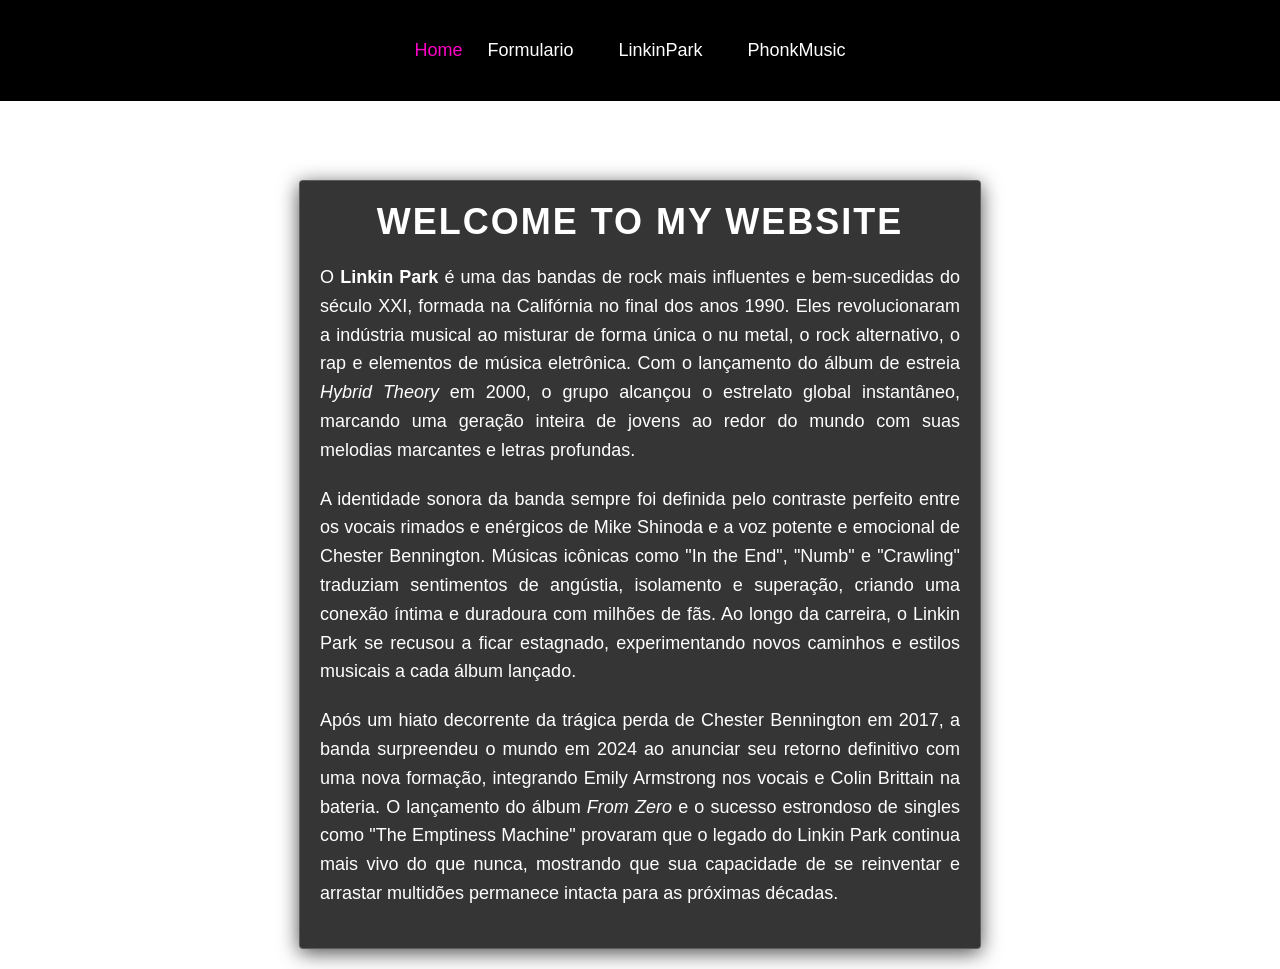
==== index.html @ 5ed3e664 "Versão base do projeto" ====
<!DOCTYPE html>
<html lang="pt-BR">
  <head>
    <meta charset="UTF-8">
    <title>Home</title>
    <link rel="stylesheet" href="style.css">
  </head>	
    
  <body> 

    <header class="menu">
      Home
      <a href="formulario.html">Formulario</a>
      <a href="https://linkinpark.com" target="_blank">LinkinPark</a>
      <a href="https://youtube.com" target="_blank">PhonkMusic</a>
    </header>

    <div class="conteudo">
        <h1>Welcome to my website</h1>
        <p>O <b>Linkin Park</b> é uma das bandas de rock mais influentes e bem-sucedidas do século XXI,
        formada na Califórnia no final dos anos 1990. Eles revolucionaram a indústria musical ao misturar de forma única o nu metal,
        o rock alternativo, o rap e elementos de música eletrônica. Com o lançamento do álbum de estreia <i>Hybrid Theory</i> em 2000,
        o grupo alcançou o estrelato global instantâneo, marcando uma geração inteira de jovens ao redor do mundo com suas melodias marcantes e letras profundas.</p>

        <p>A identidade sonora da banda sempre foi definida pelo contraste perfeito entre os vocais rimados e enérgicos
        de Mike Shinoda e a voz potente e emocional de Chester Bennington. Músicas icônicas como "In the End",
        "Numb" e "Crawling" traduziam sentimentos de angústia, isolamento e superação, criando uma conexão íntima e duradoura com milhões de fãs.
        Ao longo da carreira, o Linkin Park se recusou a ficar estagnado, experimentando novos caminhos e estilos musicais a cada álbum lançado.</p>

        <p>Após um hiato decorrente da trágica perda de Chester Bennington em 2017, a banda surpreendeu o mundo em 2024 ao anunciar seu retorno definitivo com uma nova formação,
        integrando Emily Armstrong nos vocais e Colin Brittain na bateria. O lançamento do álbum <i>From Zero</i> e o sucesso estrondoso de singles como "The Emptiness Machine"
        provaram que o legado do Linkin Park continua mais vivo do que nunca, mostrando que sua capacidade de se reinventar e arrastar multidões permanece intacta para as próximas décadas.</p>
    
    </div>

    
  </body>    
</html>
---- style.css ----
body {
    /* Empurra o conteúdo para baixo para sair de trás do menu fixo */
    padding-top: 160px; 
    font-family: Arial, sans-serif;
    margin: 0;
    
    background-image: url('https://c4.wallpaperflare.com/wallpaper/201/444/964/hybrid-linkin-park-wallpaper-preview.jpg');
    background-repeat: no-repeat;
    background-position: center;
    background-size: cover;
    background-attachment: fixed; /* Mantém a imagem de fundo fixa ao rolar a página */
}

.menu {
    background-color: #000000;
    text-align: center;
    padding: 40px 0;
    position: fixed; /* Fixa o menu no topo da tela */
    width: 100%;
    left: 0;
    top: 0;
    z-index: 9999;
    color: #ff03c8;
    text-decoration: none;
    margin: 0px; 
    font-size: 18px;
    box-sizing: border-box;
}

.menu a {
    color: #ffffff;
    text-decoration: none;
    margin: 0 20px; 
    font-size: 18px;
    transition: 0.2s;
    display: inline-block;
}

.menu a:hover {
    color: #cccccc; /* Muda a cor do texto ao passar o mouse */
    transform: scale(1.15); /* Aumenta levemente o tamanho do link ao passar o mouse */
}

.conteudo {
    color: #ffffff; /* Força a cor do texto para branco */
    margin: 20px auto; /* Centraliza horizontalmente */
    padding: 20px; /* Adiciona preenchimento */
    background-color: rgba(18, 18, 18, 0.85); /* Fundo escuro semi-transparente */
    backdrop-filter: blur(6px); /* Desfoque sutil da imagem de fundo */
    border-radius: 4px;
    width: 50%;
    height: auto;
    border: 1px solid rgba(255, 255, 255, 0.2);
    box-shadow: 0 4px 20px rgba(0, 0, 0, 0.7);
}

.conteudo h1 {
    font-size: 36px;
    margin: 0;
    text-align: center;
    text-transform: uppercase;
    letter-spacing: 2px;
}

.conteudo p {
    font-size: 18px;
    line-height: 1.6;
    text-align: justify;
    margin: 20px 0;
}

/* Estilo do Formulário */
#formulario {
    background-color: rgba(10, 10, 12, 0.85); /* Estilo dark translúcido */
    backdrop-filter: blur(8px);
    width: 50%;
    max-width: 500px;
    height: auto;
    margin: 30px auto;
    padding: 30px;
    border: 1px solid rgba(255, 255, 255, 0.15);
    border-radius: 4px;
    box-shadow: 0 8px 30px rgba(0, 0, 0, 0.85);
    color: #ffffff;
    box-sizing: border-box;
}

/* Campos de entrada e texto com pegada industrial */
input[type="text"],
input[type="email"],
textarea {
    width: 100%;
    box-sizing: border-box;
    padding: 10px 12px;
    margin-top: 6px;
    margin-bottom: 16px;
    background-color: rgba(0, 0, 0, 0.65);
    border: 1px solid #444444;
    border-radius: 2px;
    color: #f1f1f1;
    font-size: 15px;
    transition: border-color 0.2s, box-shadow 0.2s;
}

input[type="text"]:focus,
input[type="email"]:focus,
textarea:focus {
    border-color: #cccccc;
    box-shadow: 0 0 8px rgba(255, 255, 255, 0.25);
}

input::placeholder,
textarea::placeholder {
    color: #777777;
}

textarea {
    resize: vertical;
    min-height: 100px;
}

/* Botão com a imagem */
button {
    background-image: url('img/button.png');
    width: 100px;
    height: 40px;
    background-size: 100% 100%;
    background-repeat: no-repeat;
    background-position: center;
    background-color: transparent;
    border: none;
    cursor: pointer;
  
    margin-top: 10px;
    transition: transform 0.15s ease, filter 0.15s ease;
}

button:hover {
    transform: scale(1.04);
    filter: drop-shadow(0 0 6px rgba(255, 255, 255, 0.4));
}
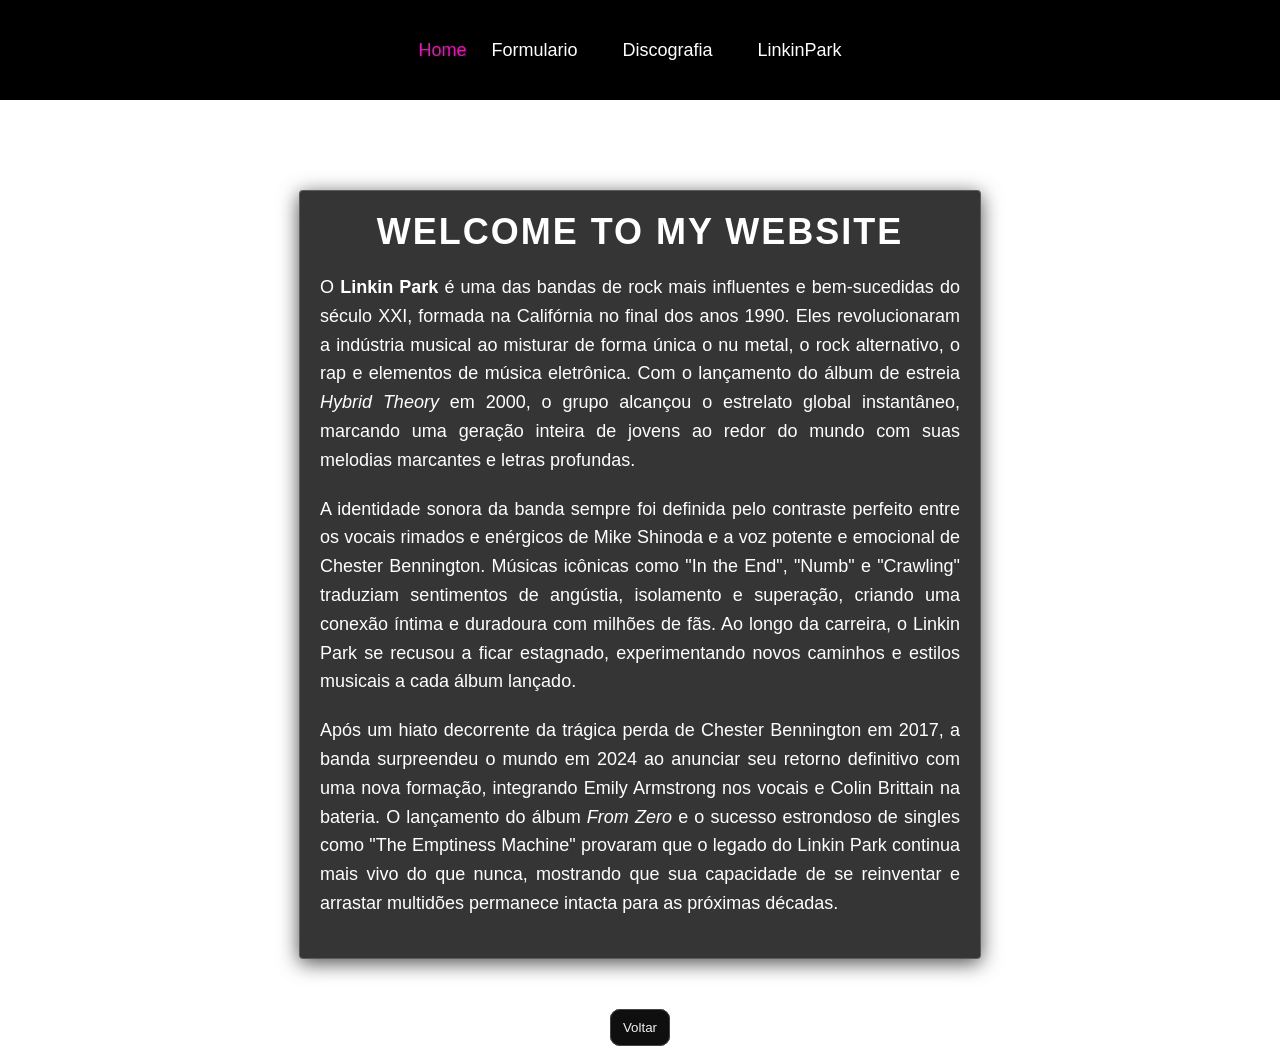
==== commit 99a98444: "Discografia com fotos e nomes, e ancoras no projeto" ====
--- a/index.html
+++ b/index.html
@@ -10,12 +10,12 @@
 
     <header class="menu">
       Home
-      <a href="formulario.html">Formulario</a>
+      <a href="formulario.html" class="ativo">Formulario</a>
+      <a href="discografia.html">Discografia</a>
       <a href="https://linkinpark.com" target="_blank">LinkinPark</a>
-      <a href="https://youtube.com" target="_blank">PhonkMusic</a>
+
     </header>
-
-    <div class="conteudo">
+    <div class="conteudo" id="sobre">
         <h1>Welcome to my website</h1>
         <p>O <b>Linkin Park</b> é uma das bandas de rock mais influentes e bem-sucedidas do século XXI,
         formada na Califórnia no final dos anos 1990. Eles revolucionaram a indústria musical ao misturar de forma única o nu metal,
@@ -33,6 +33,8 @@
     
     </div>
 
-    
+    <br>
+
+  <small><p align="center"><a href='#sobre' class="ancora">Voltar</a></p></small>
   </body>    
 </html>
--- a/style.css
+++ b/style.css
@@ -1,3 +1,7 @@
+html {
+  scroll-behavior: smooth;/* Habilita a rolagem suave para âncoras */
+}
+
 body {
     /* Empurra o conteúdo para baixo para sair de trás do menu fixo */
     padding-top: 160px; 
@@ -14,9 +18,10 @@
 .menu {
     background-color: #000000;
     text-align: center;
-    padding: 40px 0;
+    padding: 40px 0px;
     position: fixed; /* Fixa o menu no topo da tela */
     width: 100%;
+    height: 100px;
     left: 0;
     top: 0;
     z-index: 9999;
@@ -43,7 +48,7 @@
 
 .conteudo {
     color: #ffffff; /* Força a cor do texto para branco */
-    margin: 20px auto; /* Centraliza horizontalmente */
+    margin: 30px auto; /* Centraliza horizontalmente */
     padding: 20px; /* Adiciona preenchimento */
     background-color: rgba(18, 18, 18, 0.85); /* Fundo escuro semi-transparente */
     backdrop-filter: blur(6px); /* Desfoque sutil da imagem de fundo */
@@ -52,6 +57,7 @@
     height: auto;
     border: 1px solid rgba(255, 255, 255, 0.2);
     box-shadow: 0 4px 20px rgba(0, 0, 0, 0.7);
+    
 }
 
 .conteudo h1 {
@@ -69,7 +75,7 @@
     margin: 20px 0;
 }
 
-/* Estilo do Formulário */
+
 #formulario {
     background-color: rgba(10, 10, 12, 0.85); /* Estilo dark translúcido */
     backdrop-filter: blur(8px);
@@ -85,7 +91,7 @@
     box-sizing: border-box;
 }
 
-/* Campos de entrada e texto com pegada industrial */
+
 input[type="text"],
 input[type="email"],
 textarea {
@@ -115,13 +121,14 @@
 }
 
 textarea {
-    resize: vertical;
+    resize: vertical;/* Permite redimensionar verticalmente */
     min-height: 100px;
+    
 }
 
 /* Botão com a imagem */
 button {
-    background-image: url('img/button.png');
+    background-image: url('img/enviar.png');
     width: 100px;
     height: 40px;
     background-size: 100% 100%;
@@ -132,10 +139,56 @@
     cursor: pointer;
   
     margin-top: 10px;
-    transition: transform 0.15s ease, filter 0.15s ease;
+    transition: transform 0.15s ease, filter 0.15s ease;/* Adiciona uma transição suave para o efeito de hover */
 }
 
 button:hover {
     transform: scale(1.04);
-    filter: drop-shadow(0 0 6px rgba(255, 255, 255, 0.4));
-}+    filter: drop-shadow(0 0 6px rgba(255, 255, 255, 1));/* Adiciona um efeito de brilho ao passar o mouse */
+}
+
+table{
+    background-color: rgba(0, 0, 0, 0.75);
+    backdrop-filter: blur(6px);
+    color: #ffffff;
+    border-collapse: collapse;
+    border-radius: 4px;
+    border: 1px solid rgba(255, 255, 255, 0.2);
+    width: 50%;
+    margin: 30px auto;
+    font-family: 'lp-fonte', sans-serif;
+}
+
+td, th {
+    padding: 16px 16px;
+}
+
+th {
+    
+    background-color: rgba(18, 18, 18, 0.85);
+    text-align: center;
+    font-size: 20px;
+    border-bottom: 1px solid rgba(255, 255, 255, 0.2);
+}
+
+@font-face {
+  font-family: 'lp-fonte';
+  src: url('fontes/LpFonte.ttf') format('truetype');
+}
+
+.ancora{
+    width: 100%;
+    box-sizing: border-box;
+    padding: 10px 12px;
+    margin-top: 6px;
+    background-color: rgba(0, 0, 0, 0.94);
+    border: 1px solid #444444;
+    border-radius: 10px;
+    color: #f1f1f1;
+    text-decoration: none;
+}
+
+#sobre {
+  scroll-margin-top: 190px;/* Ajusta a margem superior para compensar o menu fixo */ 
+}
+
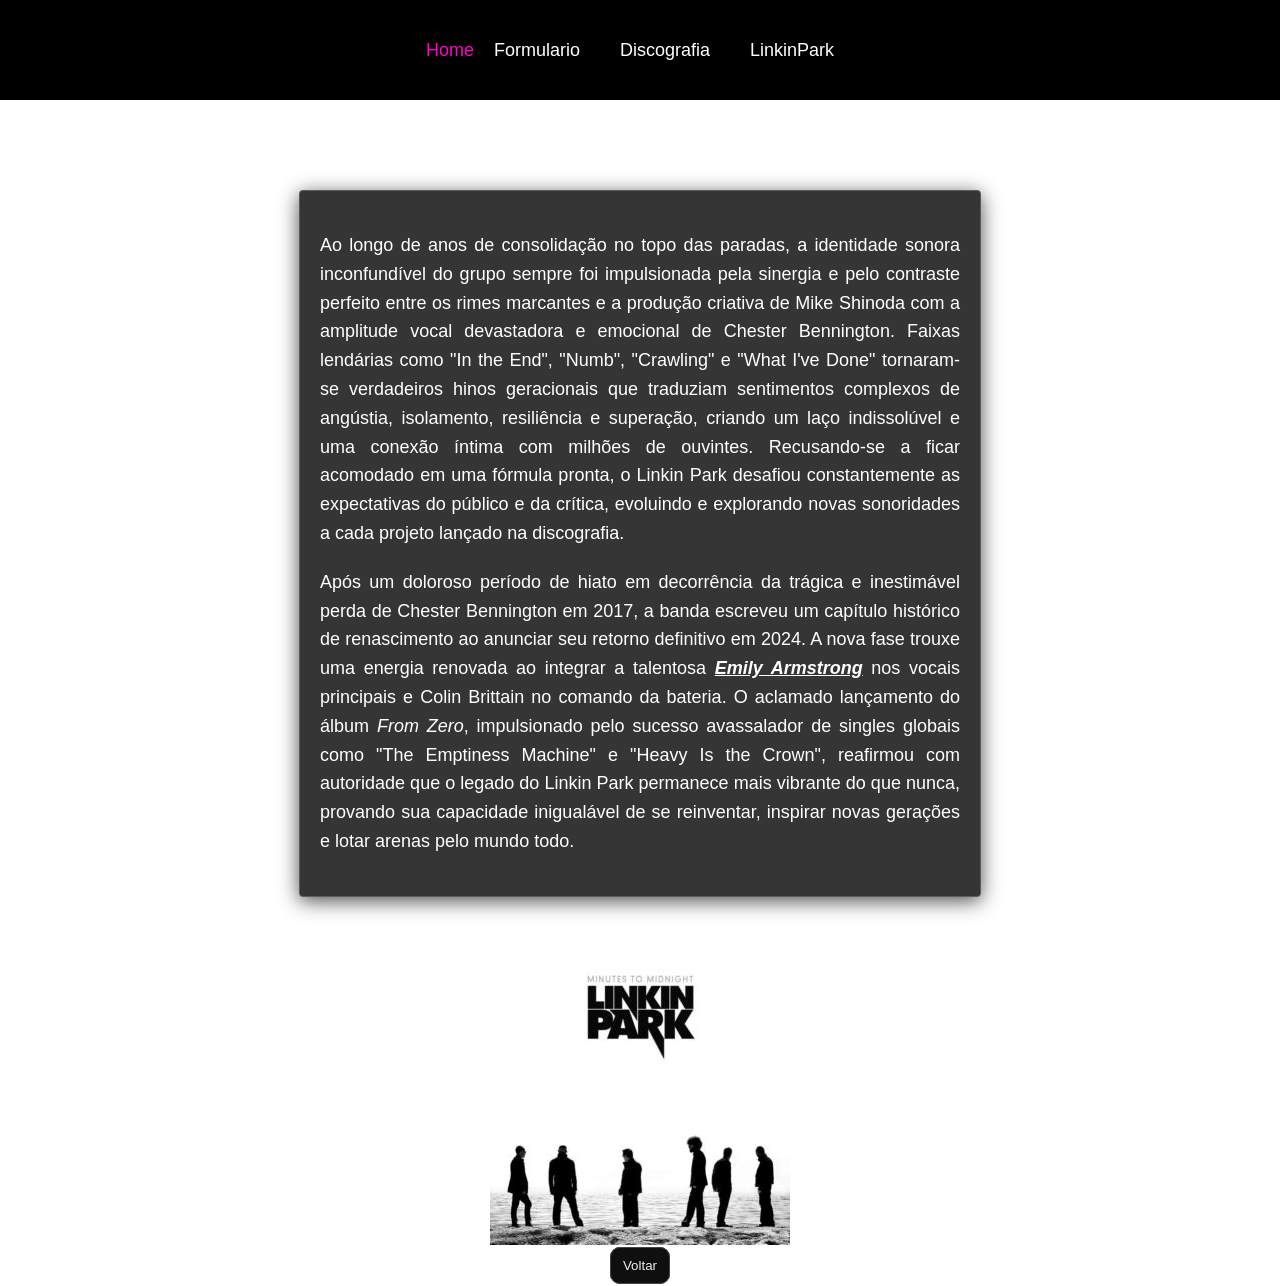
==== commit 2d3cbe97: "Adiciona animações" ====
--- a/index.html
+++ b/index.html
@@ -4,6 +4,7 @@
     <meta charset="UTF-8">
     <title>Home</title>
     <link rel="stylesheet" href="style.css">
+    <link rel="icon" type="image/png" href="img/lp.jpg">
   </head>	
     
   <body> 
@@ -16,25 +17,22 @@
 
     </header>
     <div class="conteudo" id="sobre">
-        <h1>Welcome to my website</h1>
-        <p>O <b>Linkin Park</b> é uma das bandas de rock mais influentes e bem-sucedidas do século XXI,
-        formada na Califórnia no final dos anos 1990. Eles revolucionaram a indústria musical ao misturar de forma única o nu metal,
-        o rock alternativo, o rap e elementos de música eletrônica. Com o lançamento do álbum de estreia <i>Hybrid Theory</i> em 2000,
-        o grupo alcançou o estrelato global instantâneo, marcando uma geração inteira de jovens ao redor do mundo com suas melodias marcantes e letras profundas.</p>
+    <p>Ao longo de anos de consolidação no topo das paradas, a identidade sonora inconfundível do grupo sempre foi impulsionada pela sinergia e pelo contraste perfeito entre os rimes marcantes e a produção criativa de Mike Shinoda com a amplitude vocal devastadora e emocional de Chester Bennington.
+       Faixas lendárias como "In the End", "Numb", "Crawling" e "What I've Done" tornaram-se verdadeiros hinos geracionais que traduziam sentimentos complexos de angústia, isolamento, resiliência e superação, criando um laço indissolúvel e uma conexão íntima com milhões de ouvintes.
+        Recusando-se a ficar acomodado em uma fórmula pronta, o Linkin Park desafiou constantemente as expectativas do público e da crítica, evoluindo e explorando novas sonoridades a cada projeto lançado na discografia.</p>
 
-        <p>A identidade sonora da banda sempre foi definida pelo contraste perfeito entre os vocais rimados e enérgicos
-        de Mike Shinoda e a voz potente e emocional de Chester Bennington. Músicas icônicas como "In the End",
-        "Numb" e "Crawling" traduziam sentimentos de angústia, isolamento e superação, criando uma conexão íntima e duradoura com milhões de fãs.
-        Ao longo da carreira, o Linkin Park se recusou a ficar estagnado, experimentando novos caminhos e estilos musicais a cada álbum lançado.</p>
+    <p>Após um doloroso período de hiato em decorrência da trágica e inestimável perda de Chester Bennington em 2017, a banda escreveu um capítulo histórico de renascimento ao anunciar seu retorno definitivo em 2024.
+       A nova fase trouxe uma energia renovada ao integrar a talentosa <span id="ea">Emily Armstrong</span> nos vocais principais e Colin Brittain no comando da bateria. O aclamado lançamento do álbum <i>From Zero</i>,
+        impulsionado pelo sucesso avassalador de singles globais como "The Emptiness Machine" e "Heavy Is the Crown", reafirmou com autoridade que o legado do Linkin Park permanece mais vibrante do que nunca,
+         provando sua capacidade inigualável de se reinventar, inspirar novas gerações e lotar arenas pelo mundo todo.</p>
 
-        <p>Após um hiato decorrente da trágica perda de Chester Bennington em 2017, a banda surpreendeu o mundo em 2024 ao anunciar seu retorno definitivo com uma nova formação,
-        integrando Emily Armstrong nos vocais e Colin Brittain na bateria. O lançamento do álbum <i>From Zero</i> e o sucesso estrondoso de singles como "The Emptiness Machine"
-        provaram que o legado do Linkin Park continua mais vivo do que nunca, mostrando que sua capacidade de se reinventar e arrastar multidões permanece intacta para as próximas décadas.</p>
-    
-    </div>
+</div>
+
+
 
     <br>
-
+    <img src="img/MinutestoMidnight.jpg" class="ba">
+    
   <small><p align="center"><a href='#sobre' class="ancora">Voltar</a></p></small>
   </body>    
 </html>
--- a/style.css
+++ b/style.css
@@ -17,8 +17,11 @@
 
 .menu {
     background-color: #000000;
-    text-align: center;
-    padding: 40px 0px;
+    display: flex;
+    justify-content: center;
+    align-items: center;
+    flex-wrap: wrap;
+    padding: 0 10px;
     position: fixed; /* Fixa o menu no topo da tela */
     width: 100%;
     height: 100px;
@@ -192,3 +195,65 @@
   scroll-margin-top: 190px;/* Ajusta a margem superior para compensar o menu fixo */ 
 }
 
+#ea {
+    text-decoration-line: underline;
+    font-weight: bold;
+    font-style: italic;
+}
+
+td ul {
+    list-style: square;
+    padding-left: 20px;
+    margin: 10px 0 0;
+}
+
+@keyframes aparecer {
+    from {
+        opacity: 0;
+        transform: translateY(20px);
+    }
+    to {
+        opacity: 1;
+        transform: translateY(0);
+    }
+}
+
+.conteudo,
+#formulario,
+table {
+    animation: aparecer 0.8s ease-out;
+}
+
+.ba {
+    display: block;
+    margin: 0 auto;
+    max-width: 90%;
+    height: auto;
+}
+
+@media (max-width: 768px) {
+    body {
+        padding-top: 130px;
+    }
+
+    .menu {
+        height: auto;
+        min-height: 100px;
+        padding: 15px 10px;
+    }
+
+    .menu a {
+        margin: 5px 10px;
+        font-size: 16px;
+    }
+
+    .conteudo,
+    table,
+    #formulario {
+        width: 90%;
+    }
+
+    .conteudo p {
+        font-size: 16px;
+    }
+}
